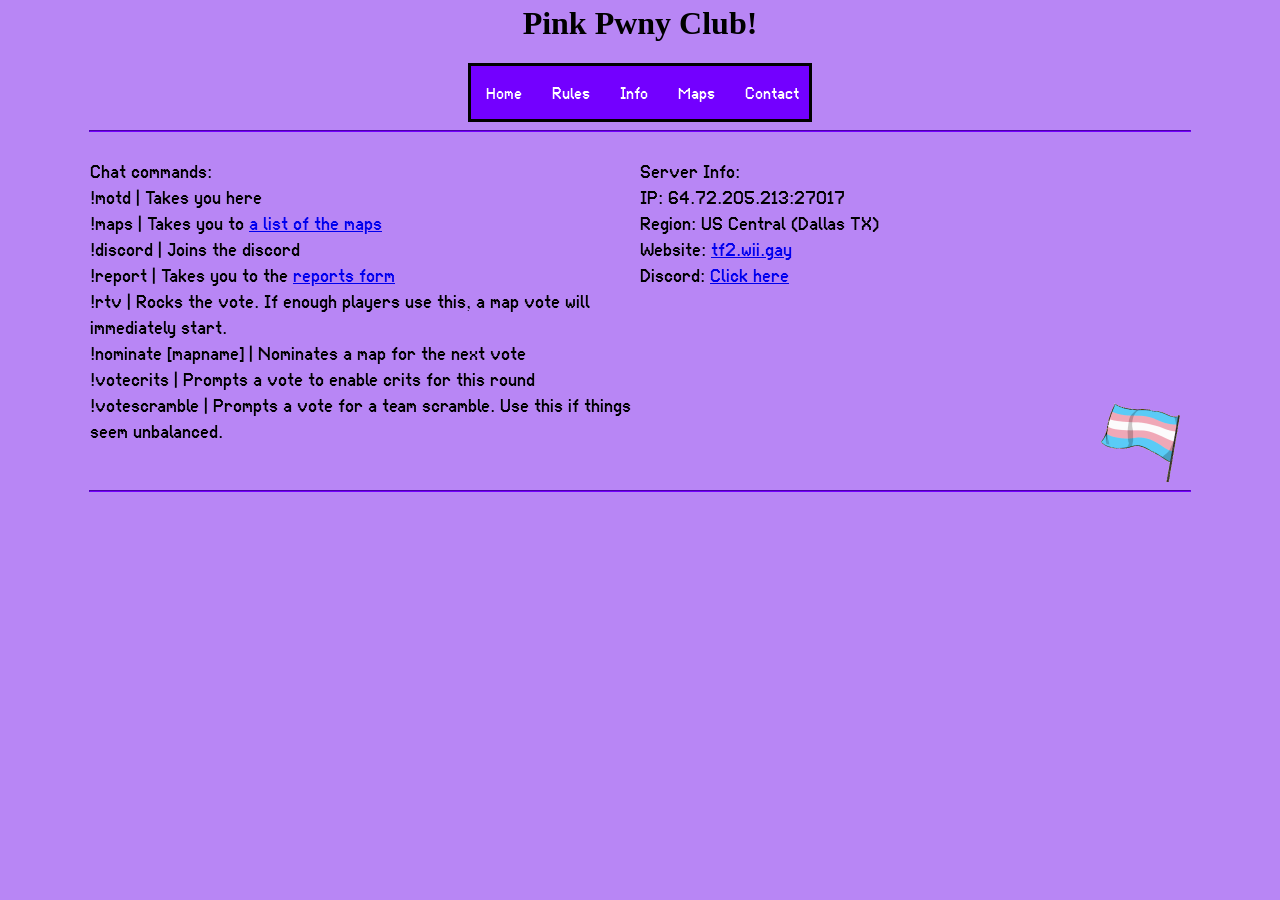
==== info.html @ e5063080 "Initial setup" ====
<!DOCTYPE html>
<html lang="en">

<head>
    <!-- Primary Meta Tags -->
    <meta charset="utf-8">
	<meta name="viewport" content="width=device-width, initial-scale=1">
	<meta name="author" content="Lise N4pstr">
	<meta name="robots" content="index, follow">
	<meta name="rating" content="general">

    <title>Pink Pwny Club homepage</title>
    <meta name="title" content="Pink Pwny Club homepage" />
    <meta name="description" content="The homepage for the Pink Pwny Club TF2 server" />
    <meta name="theme-color" content="#C39FF0">

    <link rel="stylesheet" href="/style.css">

    <!-- Twitter -->
    <meta property="twitter:card" content="summary_large_image" />
    <meta property="twitter:url" content="http://tf2.wii.gay/" />
    <meta property="twitter:title" content="Pink Pwny Club homepage" />
    <meta property="twitter:description" content="The homepage for the Pink Pwny Club TF2 server" />
    <meta property="twitter:image" content="http://tf2.wii.gay/assets/ctf_2fort.jpg" />

    <!-- Everything else(?) -->
    <meta property="og:type" content="website" />
    <meta property="og:url" content="http://tf2.wii.gay/" />
    <meta property="og:title" content="Pink Pwny Club homepage" />
    <meta property="og:description" content="The homepage for the Pink Pwny Club TF2 server" />
    <meta property="og:image" content="http://tf2.wii.gay/assets/ctf_2fort.jpg" />

    

</head>
<style>
.mainbox {
	display: flex;
	flex-direction: row;
	max-width: 1100px;
	width: 90%;
	margin: auto;
	justify-content: center;
	flex-wrap: wrap;
}
.maintext {
	margin-bottom: 5px;
	font-size: 125%;
	width: 800px;
}

</style>
<body>
        <h1>Pink Pwny Club!</h1>
        <nav class="navbar">
            <ul>
                <li><a href="/index.html">Home</a></li>
                <li><a href="/rules.html">Rules</a></li>
                <li><a href="/info.html">Info</a></li>
                <li><a href="/maps.html">Maps</a></li>
                <li><a href="https://discord.gg/qmk5XjkP64">Contact</a></li>
            </ul>
        </nav>
        <hr>
	<div class="mainbox">
            <div style="width: 50%;"><p> Chat commands:
            <br>!motd | Takes you here</a>
            <br>!maps | Takes you to <a href="/maps.html">a list of the maps</a>
            <br>!discord | Joins the discord
            <br>!report | Takes you to the <a href="https://forms.gle/duSJzXFD3Xi4Sy5z5">reports form</a>
            <br>!rtv | Rocks the vote. If enough players use this, a map vote will immediately start.
            <br>!nominate [mapname] | Nominates a map for the next vote
            <br>!votecrits | Prompts a vote to enable crits for this round
            <br>!votescramble | Prompts a vote for a team scramble. Use this if things seem unbalanced.</div>
         <div style="width: 50%;"><p>Server Info:
            <br>IP: 64.72.205.213:27017
            <br>Region: US Central (Dallas TX)
            <br>Website: <a href="https://tf2.wii.gay">tf2.wii.gay</a>
            <br>Discord: <a href="https://discord.gg/qmk5XjkP64">Click here</a></div>
            
        </p>
        <img class="pride" src="assets/trans flag low res.gif" alt="a waving gif of the transgender pride flag" title="if this flag offends you, i'll help you pack">
    </div>
	<hr>

	 </body>
</html>
---- style.css ----
body {
	background-color: rgb(184, 134, 245);
	cursor: url('cursors/wii-pointer-ccw.cur'), auto;
	margin: 0px;
}
h1{
	margin-top: 5px;
	font-family: Comic Sans ms;
	text-align: center;
}
h2{
	font-family: 'pixter-granularregular';
    src: url('font/pixter_granular-webfont.woff2') format('woff2'),
         url('font/pixter_granular-webfont.woff') format('woff');
    font-weight: normal;
    font-style: normal;
}

hr {
	border-color: #7300ff;
	max-width: 1100px;
	width: 90%;
	margin: 15 100;
	text-align: left;
}
nav{
	text-align: center;
}

img.wiipng{
	display: block;
	width: 200px;
	height: 200px;
	margin: auto;
}

@font-face {
    font-family: 'pixter-granularregular';
    src: url('font/pixter_granular-webfont.woff2') format('woff2'),
         url('font/pixter_granular-webfont.woff') format('woff');
    font-weight: normal;
    font-style: normal;

}
@font-face {
    font-family: 'minecraft';
    src: url('font/minecraft.woff') format('woff'),
         url('font/minecraft.woff2') format('woff2');
    font-weight: normal;
    font-style: normal;
}

p {
	font-family: 'pixter-granularregular';
	font-size: large;
}

nav {
	font-family: 'pixter-granularregular';
}

a[href^="http"]:not(:has(img)) {
	background-image: url(assets/external-link.svg);
	background-repeat: no-repeat;
	background-position: top right;
	padding-right: 0.6em;
}


.navtext * {
	all: initial;
	font-family: 'pixter-granularregular';
  }

  .flashbang {
	width: 32px;
	height: 32px;
	margin: 500px 0 0;
	text-align: left;
}
.splashtext {
	display: flex;
	flex-direction: row;
	max-width: 1100px;
	width: 90%;
	margin-left: auto;
	margin-right: auto;
	margin-top: -2px;
	justify-content: center;
	flex-wrap: wrap;
}

#onekocheck:checked ~ #oneko {
	display: none;
}

#onekocheck {
	display: none
}
#onekocheck + label {
	content: url("/assets/oneko/oneko sit button.png");
	width: 40px;
	image-rendering: pixelated;
	position: fixed;
	top: 10px;
	right: 10px;
}
#onekocheck:hover + label {
	content: url("assets/oneko/oneko sit button hover.png");
}
#onekocheck:checked + label {
	content: url("assets/oneko/oneko sleep button.png");
}

#onekocheck:checked:hover + label {
	content: url("assets/oneko/oneko sleep button hover.png");
}
.navbar ul{
	list-style-type: none;
	background-color: #7300ff;
	padding: 0;
	margin: 0 auto;
	overflow: hidden;
	width: fit-content;
	border: 3px solid black;
}
.navbar a{
	color: white;
	text-decoration: none;
	padding: 15px;
	display: block;
	text-align: center;
}
.navbar a:hover{
	background-color: #a257ff;
}
.navbar li{
	float: left;
}
.pride	{
	-webkit-transform: scaleX(-1);
  	transform: scaleX(-1);
	margin-left: auto;
	margin-top: -5em;
	height: 100px;
}
.textgrid {
  display: flex;  
  flex-wrap: wrap;
  margin: auto;
  justify-content: center;
  flex-direction: row;

}
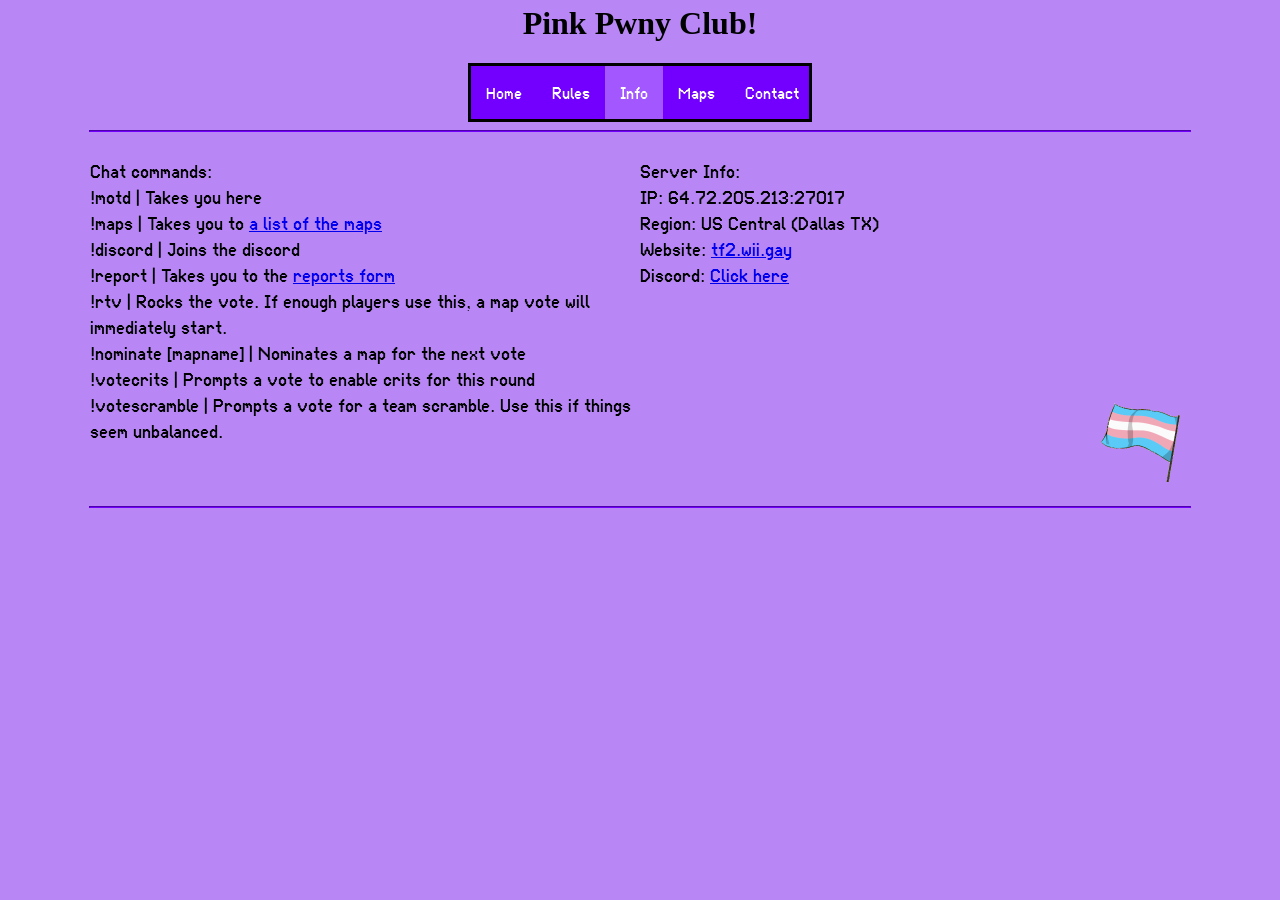
==== commit 1aae41ba: "finished maps" ====
--- a/info.html
+++ b/info.html
@@ -21,14 +21,14 @@
     <meta property="twitter:url" content="http://tf2.wii.gay/" />
     <meta property="twitter:title" content="Pink Pwny Club homepage" />
     <meta property="twitter:description" content="The homepage for the Pink Pwny Club TF2 server" />
-    <meta property="twitter:image" content="http://tf2.wii.gay/assets/ctf_2fort.jpg" />
+    <meta property="twitter:image" content="http://tf2.wii.gay/assets/mapimages/live/ctf_2fort.jpg" />
 
     <!-- Everything else(?) -->
     <meta property="og:type" content="website" />
     <meta property="og:url" content="http://tf2.wii.gay/" />
     <meta property="og:title" content="Pink Pwny Club homepage" />
     <meta property="og:description" content="The homepage for the Pink Pwny Club TF2 server" />
-    <meta property="og:image" content="http://tf2.wii.gay/assets/ctf_2fort.jpg" />
+    <meta property="og:image" content="http://tf2.wii.gay/assets/mapimages/live/ctf_2fort.jpg" />
 
     
 
@@ -54,9 +54,9 @@
         <h1>Pink Pwny Club!</h1>
         <nav class="navbar">
             <ul>
-                <li><a href="/index.html">Home</a></li>
+                <li><a href="/">Home</a></li>
                 <li><a href="/rules.html">Rules</a></li>
-                <li><a href="/info.html">Info</a></li>
+                <li><p>Info</p></li>
                 <li><a href="/maps.html">Maps</a></li>
                 <li><a href="https://discord.gg/qmk5XjkP64">Contact</a></li>
             </ul>
@@ -64,19 +64,21 @@
         <hr>
 	<div class="mainbox">
             <div style="width: 50%;"><p> Chat commands:
-            <br>!motd | Takes you here</a>
+            <br>!motd | Takes you here
             <br>!maps | Takes you to <a href="/maps.html">a list of the maps</a>
             <br>!discord | Joins the discord
             <br>!report | Takes you to the <a href="https://forms.gle/duSJzXFD3Xi4Sy5z5">reports form</a>
             <br>!rtv | Rocks the vote. If enough players use this, a map vote will immediately start.
             <br>!nominate [mapname] | Nominates a map for the next vote
             <br>!votecrits | Prompts a vote to enable crits for this round
-            <br>!votescramble | Prompts a vote for a team scramble. Use this if things seem unbalanced.</div>
+            <br>!votescramble | Prompts a vote for a team scramble. Use this if things seem unbalanced.</p></div>
          <div style="width: 50%;"><p>Server Info:
             <br>IP: 64.72.205.213:27017
             <br>Region: US Central (Dallas TX)
             <br>Website: <a href="https://tf2.wii.gay">tf2.wii.gay</a>
             <br>Discord: <a href="https://discord.gg/qmk5XjkP64">Click here</a></div>
+        <div style="width: 50%;margin-left: auto;">
+        </div>
             
         </p>
         <img class="pride" src="assets/trans flag low res.gif" alt="a waving gif of the transgender pride flag" title="if this flag offends you, i'll help you pack">
--- a/style.css
+++ b/style.css
@@ -48,6 +48,14 @@
          url('font/minecraft.woff2') format('woff2');
     font-weight: normal;
     font-style: normal;
+}
+@font-face {
+    font-family: 'TF2 Secondary';
+    src: url('font/TF2Secondary.woff2') format('woff2'),
+         url('font/TF2Secondary.woff') format('woff');
+    font-weight: normal;
+    font-style: normal;
+
 }
 
 p {
@@ -115,11 +123,12 @@
 #onekocheck:checked:hover + label {
 	content: url("assets/oneko/oneko sleep button hover.png");
 }
+
 .navbar ul{
 	list-style-type: none;
 	background-color: #7300ff;
 	padding: 0;
-	margin: 0 auto;
+	margin: auto;
 	overflow: hidden;
 	width: fit-content;
 	border: 3px solid black;
@@ -130,6 +139,16 @@
 	padding: 15px;
 	display: block;
 	text-align: center;
+}
+.navbar p{
+	color: white;
+	background-color: #a257ff;
+	text-decoration: none;
+	padding: 15px;
+	display: block;
+	text-align: center;
+	margin: 0;
+	font-size: 16px;
 }
 .navbar a:hover{
 	background-color: #a257ff;
@@ -150,5 +169,14 @@
   margin: auto;
   justify-content: center;
   flex-direction: row;
-
+}
+.mapgrid {
+  border-radius: 4px;
+  padding: 0.5em 0.5em 0;
+    color: white;
+	margin: auto;
+	display: grid;
+	grid-template-columns: 300px 300px 300px;
+	justify-content: center;
+	align-items: center;
 }
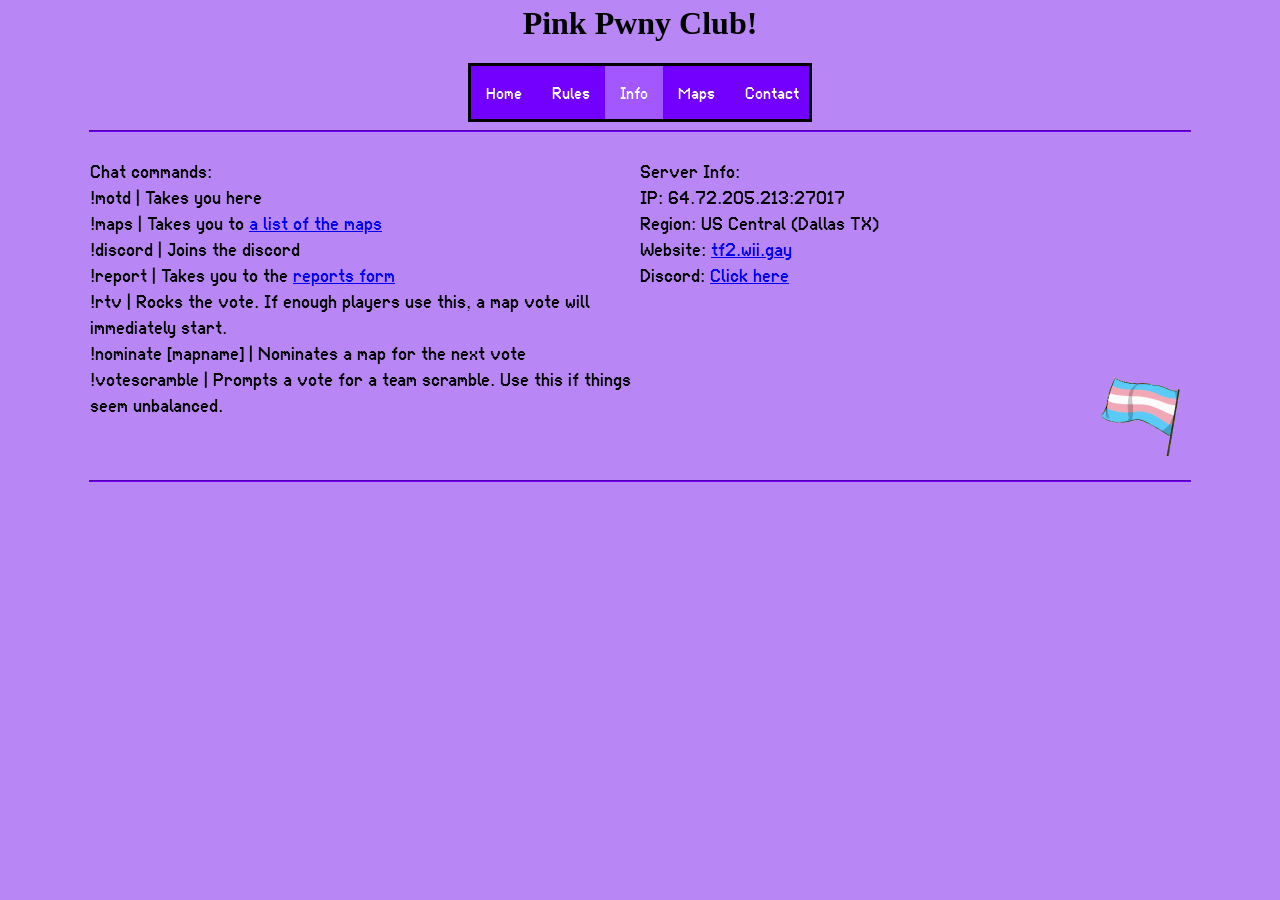
==== commit e5f91a73: "Adjusted rules and commands" ====
--- a/info.html
+++ b/info.html
@@ -70,7 +70,6 @@
             <br>!report | Takes you to the <a href="https://forms.gle/duSJzXFD3Xi4Sy5z5">reports form</a>
             <br>!rtv | Rocks the vote. If enough players use this, a map vote will immediately start.
             <br>!nominate [mapname] | Nominates a map for the next vote
-            <br>!votecrits | Prompts a vote to enable crits for this round
             <br>!votescramble | Prompts a vote for a team scramble. Use this if things seem unbalanced.</p></div>
          <div style="width: 50%;"><p>Server Info:
             <br>IP: 64.72.205.213:27017
